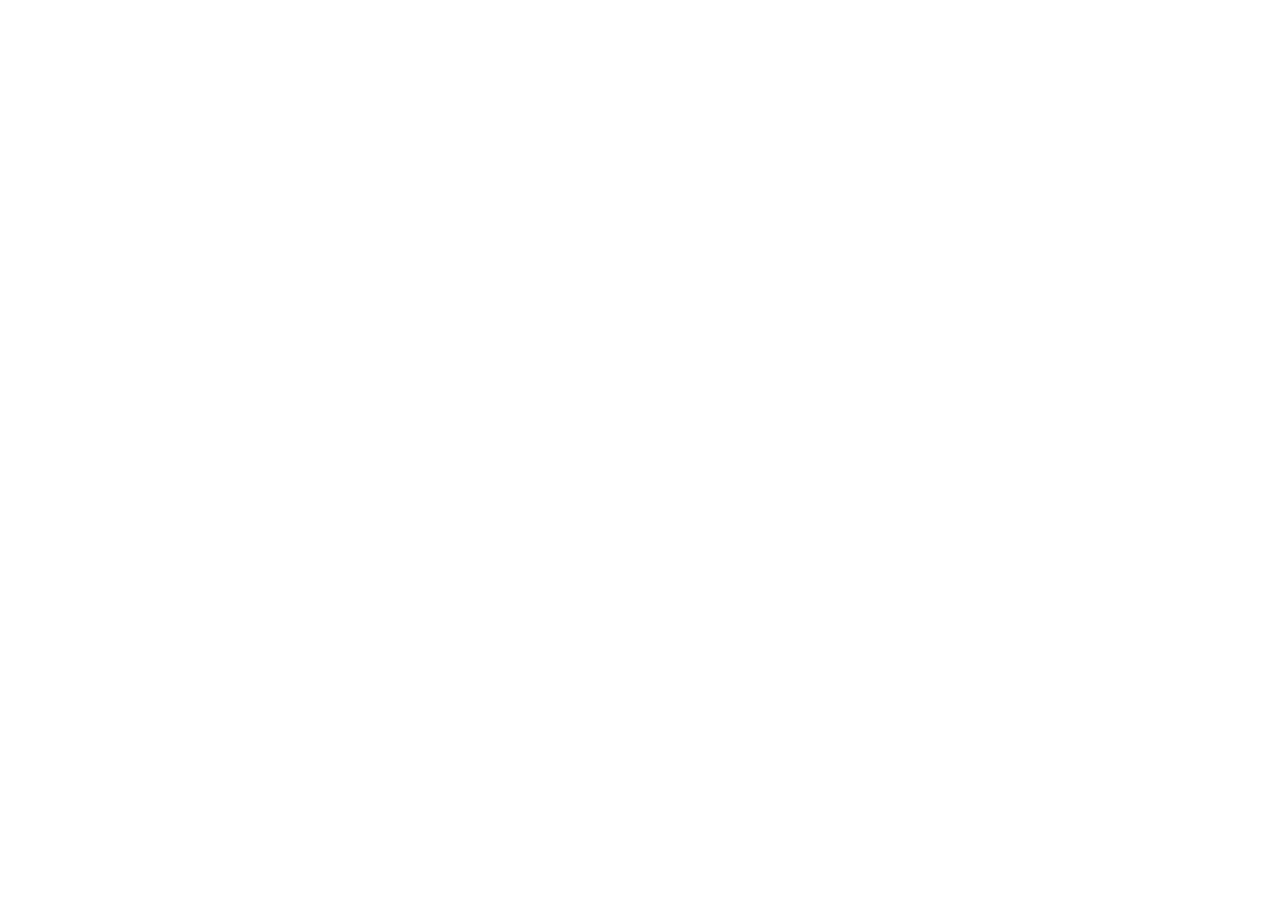
==== 2-form/index.html @ 29a0bad3 "Добавли папки с приоектами" ====
<!DOCTYPE html>
<html lang="en">
<head>
	<meta charset="UTF-8">
	<meta name="viewport" content="width=device-width, initial-scale=1.0">
	<title>Форма</title>
</head>
<body>
<form action="#"></form>
</body>
</html>
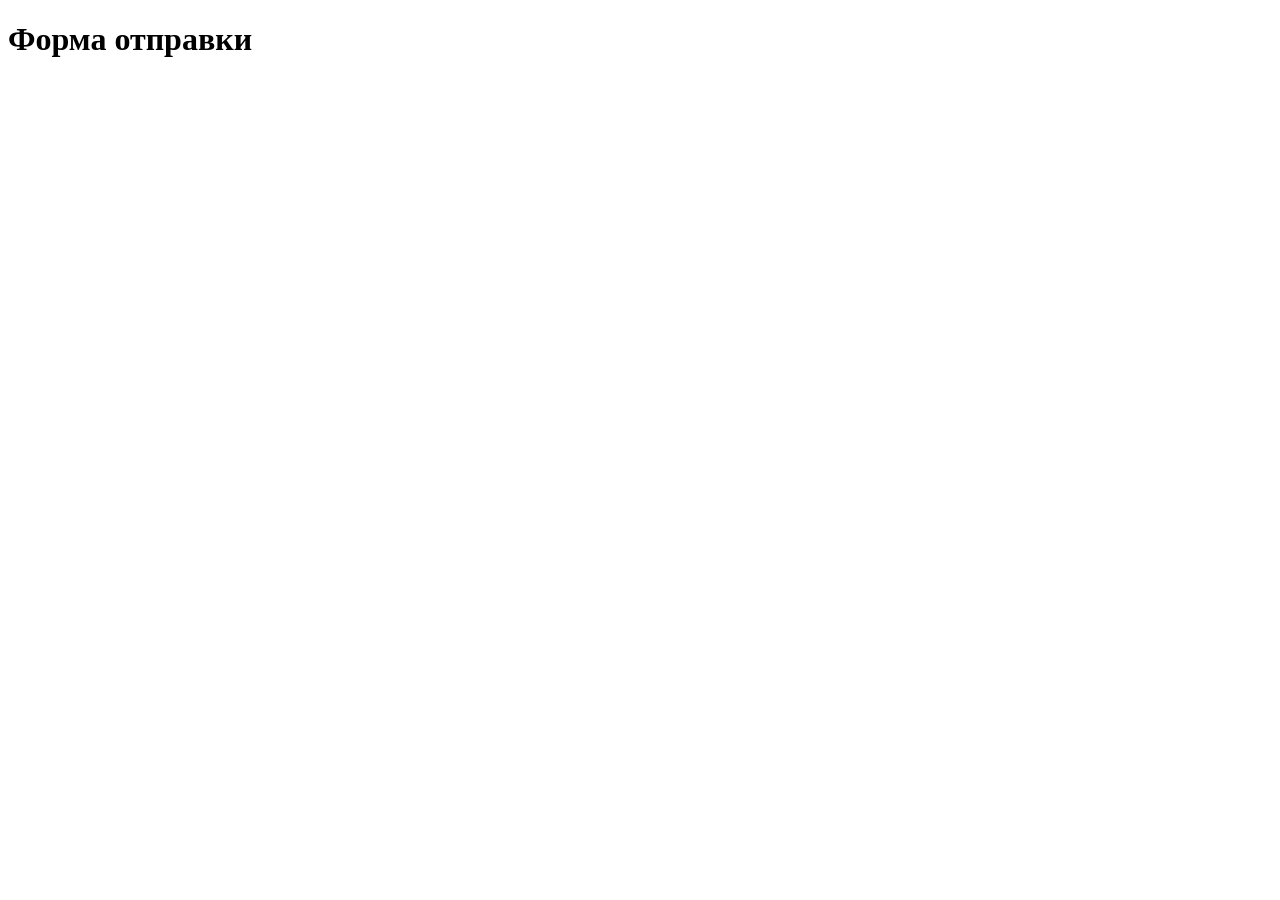
==== commit 2db473d3: "Новая ветка" ====
--- a/2-form/index.html
+++ b/2-form/index.html
@@ -6,6 +6,7 @@
 	<title>Форма</title>
 </head>
 <body>
+<h1>Форма отправки</h1>
 <form action="#"></form>
 </body>
 </html>
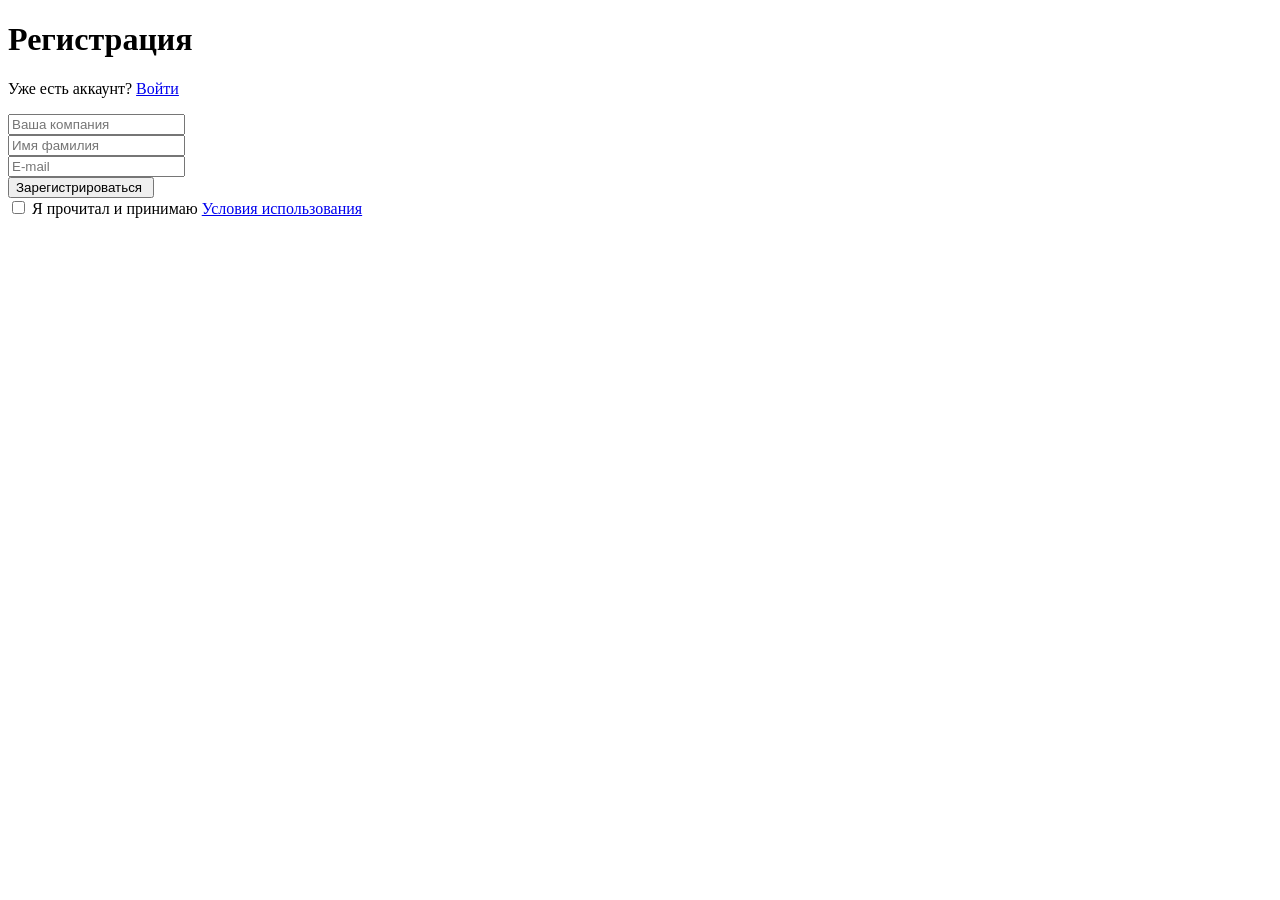
==== commit 9ef79203: "New forma" ====
--- a/2-form/index.html
+++ b/2-form/index.html
@@ -6,7 +6,30 @@
 	<title>Форма</title>
 </head>
 <body>
-<h1>Форма отправки</h1>
-<form action="#"></form>
+<h1>Регистрация</h1>
+<p>Уже есть аккаунт? <a href="#">Войти</a></p>
+<form action="#">
+	<div>
+		<label for="company">
+			<input type="text" placeholder="Ваша компания">
+		</label>
+	</div>
+	<div>
+		<label for="name">
+			<input type="text" placeholder="Имя фамилия">
+		</label>
+	</div>
+	<div>
+		<label for="email">
+			<input type="email" name="email" id="email" placeholder="E-mail">
+		</label>
+	</div>
+
+	<button type="submit">Зарегистрироваться <img src="" alt=""></button>
+	<div>
+		<input type="checkbox" name="condition" id="condition">
+		<label for="condition">Я прочитал и принимаю <a href="#">Условия использования</a></label>
+	</div>
+</form>
 </body>
 </html>
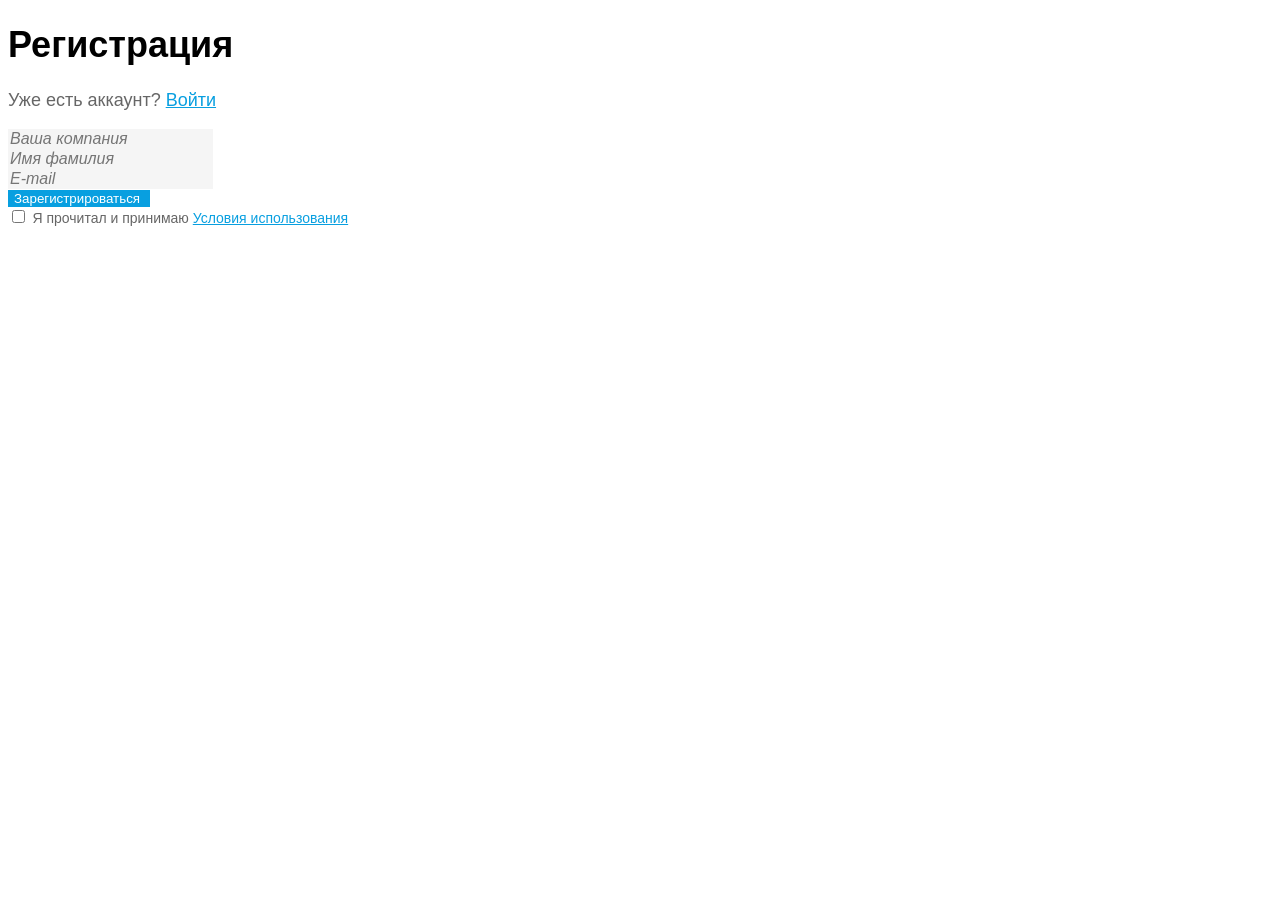
==== commit 91f99165: "CSS стили" ====
--- a/2-form/index.html
+++ b/2-form/index.html
@@ -3,33 +3,36 @@
 <head>
 	<meta charset="UTF-8">
 	<meta name="viewport" content="width=device-width, initial-scale=1.0">
+	<link rel="stylesheet" href="style.css">
 	<title>Форма</title>
 </head>
 <body>
-<h1>Регистрация</h1>
-<p>Уже есть аккаунт? <a href="#">Войти</a></p>
-<form action="#">
-	<div>
-		<label for="company">
-			<input type="text" placeholder="Ваша компания">
-		</label>
+	<div class="container">
+			<h1 class="form_title">Регистрация</h1>
+			<p class="form_akk">Уже есть аккаунт? <a class="form_akk-link" href="#">Войти</a></p>
+		<form class="form" action="#">
+			<div>
+				<label for="company">
+					<input class="input_text" type="text" placeholder="Ваша компания">
+				</label>
+			</div>
+			<div>
+				<label for="name">
+					<input class="input_text"  type="text" placeholder="Имя фамилия">
+				</label>
+			</div>
+			<div>
+				<label for="email">
+					<input class="input_text"  type="email" name="email" id="email" placeholder="E-mail">
+				</label>
+			</div>
+
+			<button class="btn" type="submit">Зарегистрироваться <img src="" alt=""></button>
+			<div>
+				<input type="checkbox" name="condition" id="condition">
+				<label class="chekked" for="condition">Я прочитал и принимаю <a class="chekked_links" href="#">Условия использования</a></label>
+			</div>
+		</form>
 	</div>
-	<div>
-		<label for="name">
-			<input type="text" placeholder="Имя фамилия">
-		</label>
-	</div>
-	<div>
-		<label for="email">
-			<input type="email" name="email" id="email" placeholder="E-mail">
-		</label>
-	</div>
-
-	<button type="submit">Зарегистрироваться <img src="" alt=""></button>
-	<div>
-		<input type="checkbox" name="condition" id="condition">
-		<label for="condition">Я прочитал и принимаю <a href="#">Условия использования</a></label>
-	</div>
-</form>
 </body>
 </html>
--- a/2-form/style.css
+++ b/2-form/style.css
@@ -0,0 +1,41 @@
+body {
+	font-family: "Open Sans", Georgia, sans-serif;
+}
+.container {
+	margin: 0 auto;
+}
+.form {
+	max-width: 550px;
+}
+.form_title {
+	font-size: 36px;
+	font-weight: 700;
+}
+.form_akk {
+	font-size: 18px;
+	color: #666666;
+}
+.form_akk-link{
+	color: #089FE0;
+}
+.input_text {
+	font-size: 16px;
+	font-style: italic;
+	background-color: #F5F5F5;
+	border: none;
+}
+
+.btn {
+	color: #FFFFFF;
+	background-color: #089FE0;
+	border: none;
+}
+
+.chekked {
+	color: #666666;
+	font-size: 14px;
+}
+
+.chekked_links {
+	color: #089FE0;
+}
